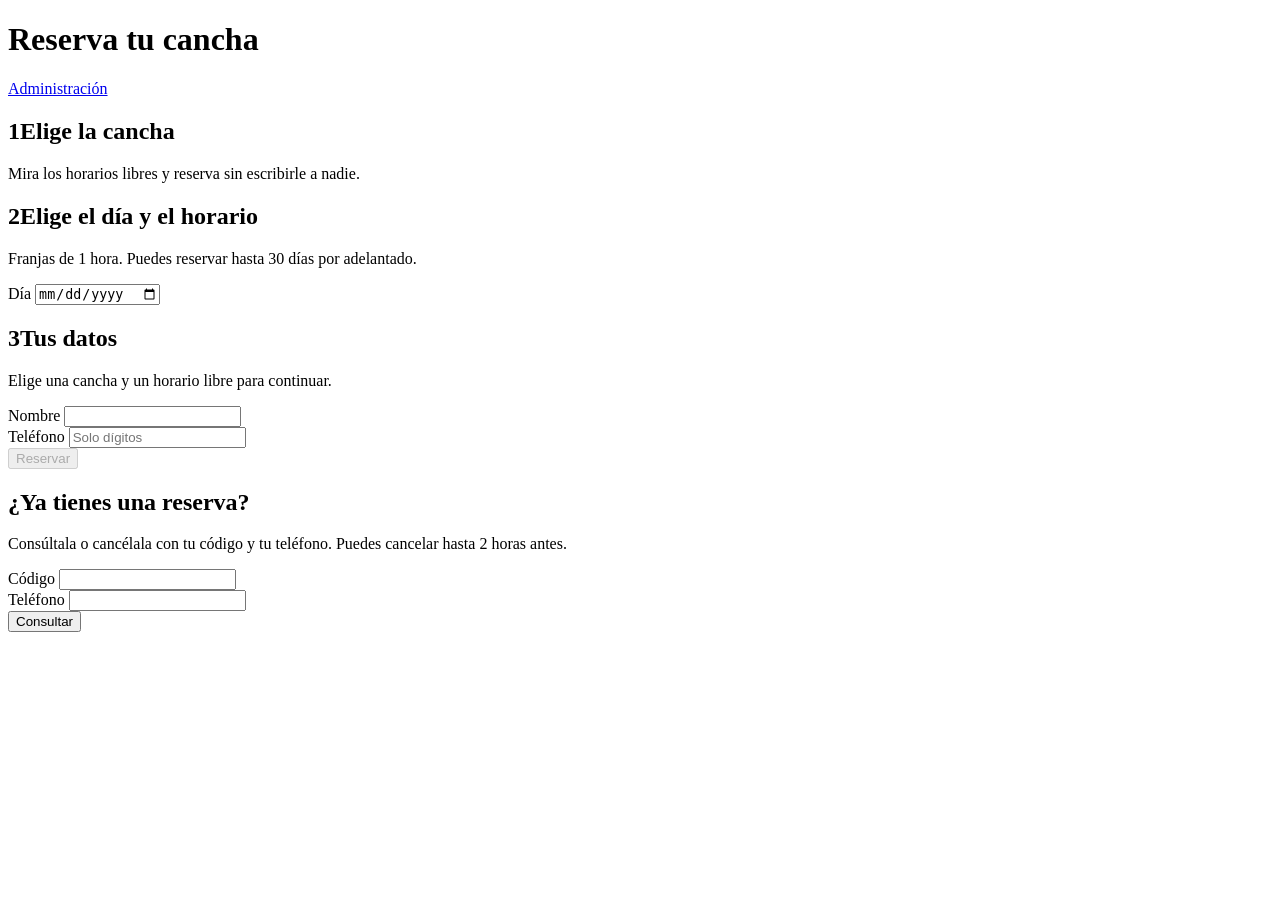
==== src/app/static/index.html @ c66f0cb2 "feat(#39): administración e interfaz web (T-11 a T-16) - routers/admin.py: X-Admin-Key en tiempo con" ====
<!doctype html>
<html lang="es">
<head>
  <meta charset="utf-8">
  <meta name="viewport" content="width=device-width, initial-scale=1">
  <title>Reservar cancha</title>
  <link rel="stylesheet" href="/styles.css">
</head>
<body>
  <header class="barra">
    <div class="contenido">
      <h1>Reserva tu cancha</h1>
      <a href="/admin.html">Administración</a>
    </div>
  </header>

  <main>
    <section class="tarjeta" aria-labelledby="t-cancha">
      <h2 id="t-cancha"><span class="paso">1</span>Elige la cancha</h2>
      <p class="ayuda">Mira los horarios libres y reserva sin escribirle a nadie.</p>
      <div id="canchas" class="canchas" aria-live="polite"></div>
      <div id="aviso-canchas"></div>
    </section>

    <section class="tarjeta" aria-labelledby="t-horario">
      <h2 id="t-horario"><span class="paso">2</span>Elige el día y el horario</h2>
      <p class="ayuda">Franjas de 1 hora. Puedes reservar hasta 30 días por adelantado.</p>
      <div class="fila">
        <div class="campo" style="max-width: 220px">
          <label for="fecha">Día</label>
          <input type="date" id="fecha">
        </div>
      </div>
      <p id="fecha-texto" class="ayuda" style="margin: 10px 0 0"></p>
      <div id="franjas" class="franjas" aria-live="polite"></div>
      <div id="aviso-franjas"></div>
    </section>

    <section class="tarjeta" aria-labelledby="t-datos" id="seccion-datos">
      <h2 id="t-datos"><span class="paso">3</span>Tus datos</h2>
      <p class="ayuda" id="resumen-seleccion">Elige una cancha y un horario libre para continuar.</p>
      <form id="form-reserva" novalidate>
        <div class="fila">
          <div class="campo">
            <label for="nombre">Nombre</label>
            <input id="nombre" name="nombre" autocomplete="name" maxlength="60" required>
            <span class="error" data-error-de="nombre"></span>
          </div>
          <div class="campo">
            <label for="telefono">Teléfono</label>
            <input id="telefono" name="telefono" inputmode="numeric" autocomplete="tel" maxlength="15" placeholder="Solo dígitos" required>
            <span class="error" data-error-de="telefono"></span>
          </div>
          <div class="campo boton">
            <button class="btn" type="submit" id="btn-reservar" disabled>Reservar</button>
            <span class="error"></span>
          </div>
        </div>
      </form>
      <div id="aviso-reserva"></div>
    </section>

    <section class="tarjeta" aria-labelledby="t-mia">
      <h2 id="t-mia">¿Ya tienes una reserva?</h2>
      <p class="ayuda">Consúltala o cancélala con tu código y tu teléfono. Puedes cancelar hasta 2 horas antes.</p>
      <form id="form-consulta" novalidate>
        <div class="fila">
          <div class="campo">
            <label for="c-codigo">Código</label>
            <input id="c-codigo" name="codigo" maxlength="8" autocomplete="off" style="text-transform: uppercase" required>
            <span class="error" data-error-de="codigo"></span>
          </div>
          <div class="campo">
            <label for="c-telefono">Teléfono</label>
            <input id="c-telefono" name="telefono" inputmode="numeric" maxlength="15" required>
            <span class="error" data-error-de="telefono"></span>
          </div>
          <div class="campo boton">
            <button class="btn secundario" type="submit">Consultar</button>
            <span class="error"></span>
          </div>
        </div>
      </form>
      <div id="aviso-consulta"></div>
    </section>
  </main>

  <script src="/comun.js"></script>
  <script src="/jugador.js"></script>
</body>
</html>
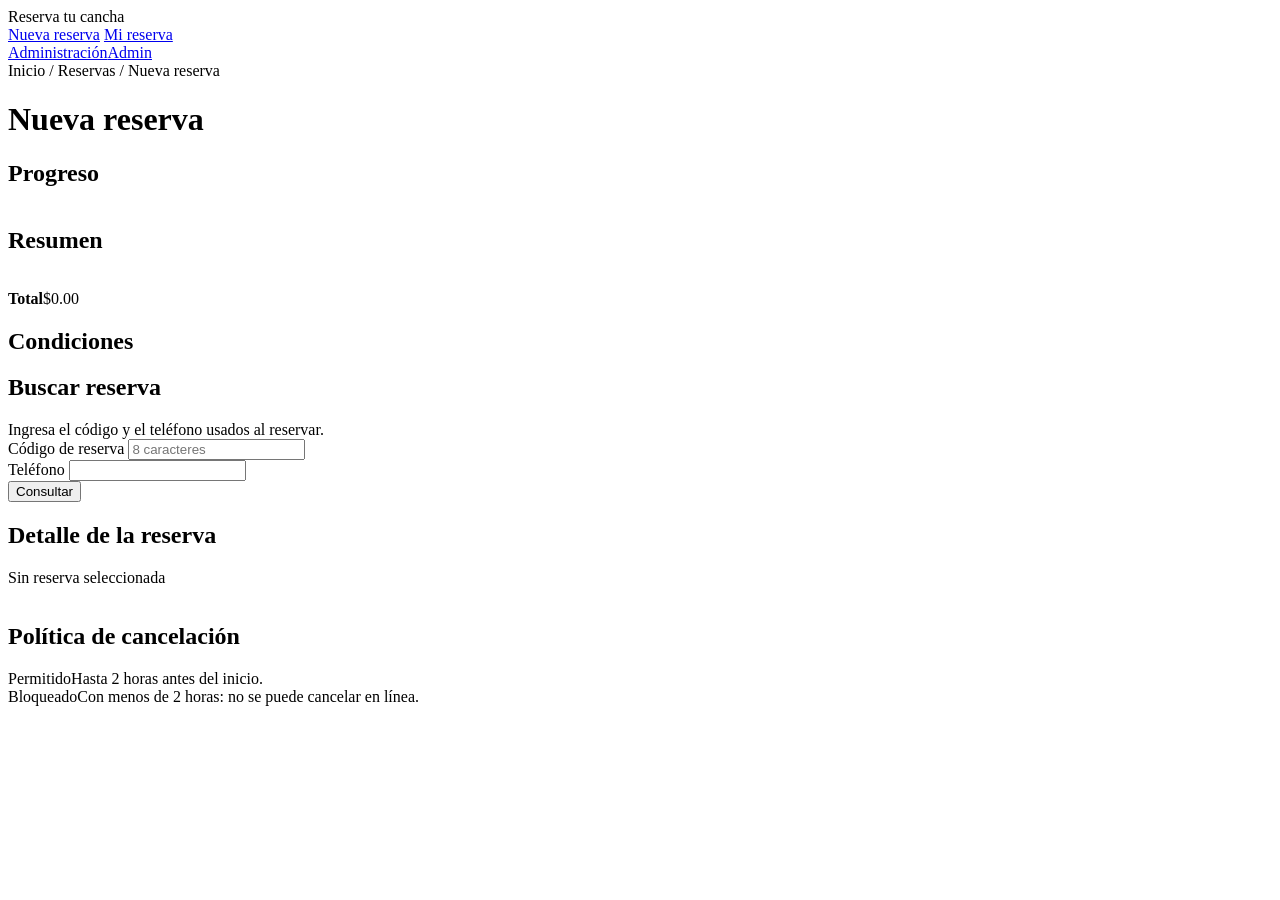
==== commit ceece1c9: "feat(#62): vista del jugador como asistente paso a paso - index.html, reserva.css, jugador.js: 4 pas" ====
--- a/src/app/static/index.html
+++ b/src/app/static/index.html
@@ -3,89 +3,118 @@
 <head>
   <meta charset="utf-8">
   <meta name="viewport" content="width=device-width, initial-scale=1">
-  <title>Reservar cancha</title>
-  <link rel="stylesheet" href="/styles.css">
+  <meta name="color-scheme" content="light dark">
+  <title>Reserva tu cancha</title>
+  <link rel="stylesheet" href="/reserva.css?v=5">
 </head>
 <body>
-  <header class="barra">
-    <div class="contenido">
-      <h1>Reserva tu cancha</h1>
-      <a href="/admin.html">Administración</a>
+  <header class="cabecera">
+    <div class="fila">
+      <div class="izq">
+        <div class="marca">
+          <span class="logo" id="logo"></span>
+          <span class="nombre-app">Reserva tu cancha</span>
+        </div>
+        <nav class="nav" aria-label="Principal">
+          <a href="#reservar" id="nav-reservar">Nueva reserva</a>
+          <a href="#mi-reserva" id="nav-mia">Mi reserva</a>
+        </nav>
+      </div>
+      <a class="admin-link" href="/admin.html" aria-label="Administración"><span class="largo">Administración</span><span class="corto">Admin</span></a>
     </div>
   </header>
 
+  <div class="encabezado">
+    <div class="fila">
+      <div>
+        <div class="miga">Inicio <span aria-hidden="true">/</span> Reservas <span aria-hidden="true">/</span> <span id="miga-actual">Nueva reserva</span></div>
+        <h1 id="titulo">Nueva reserva</h1>
+      </div>
+    </div>
+  </div>
+
   <main>
-    <section class="tarjeta" aria-labelledby="t-cancha">
-      <h2 id="t-cancha"><span class="paso">1</span>Elige la cancha</h2>
-      <p class="ayuda">Mira los horarios libres y reserva sin escribirle a nadie.</p>
-      <div id="canchas" class="canchas" aria-live="polite"></div>
-      <div id="aviso-canchas"></div>
-    </section>
+    <!-- Vista: nueva reserva -->
+    <div id="vista-reservar">
+      <div class="kpis" id="kpis" aria-live="polite"></div>
+      <div class="cuerpo">
+        <nav class="panel pasos" aria-label="Pasos de la reserva">
+          <div class="cab">
+            <h2>Progreso</h2>
+            <div class="progreso">
+              <div class="barra"><span id="barra-progreso"></span></div>
+              <span class="pista" id="texto-progreso"></span>
+            </div>
+          </div>
+          <ol id="lista-pasos"></ol>
+        </nav>
 
-    <section class="tarjeta" aria-labelledby="t-horario">
-      <h2 id="t-horario"><span class="paso">2</span>Elige el día y el horario</h2>
-      <p class="ayuda">Franjas de 1 hora. Puedes reservar hasta 30 días por adelantado.</p>
-      <div class="fila">
-        <div class="campo" style="max-width: 220px">
-          <label for="fecha">Día</label>
-          <input type="date" id="fecha">
+        <section class="panel principal" id="principal" aria-live="polite"></section>
+
+        <aside class="lateral" aria-label="Resumen">
+          <div class="panel">
+            <div class="cab" style="display: flex; justify-content: space-between; align-items: center">
+              <h2>Resumen</h2>
+              <span class="ficha" id="estado-resumen"></span>
+            </div>
+            <dl class="resumen" id="resumen"></dl>
+            <div class="total"><span style="font-weight: 600">Total</span><span class="v" id="total">$0.00</span></div>
+          </div>
+          <div class="panel">
+            <div class="cab"><h2>Condiciones</h2></div>
+            <ul class="condiciones" id="condiciones"></ul>
+          </div>
+        </aside>
+      </div>
+    </div>
+
+    <!-- Vista: mi reserva -->
+    <div id="vista-mia" class="oculto">
+      <div class="cuerpo">
+        <div class="panel buscar">
+          <div class="cab">
+            <h2>Buscar reserva</h2>
+            <p class="pista" style="margin: 2px 0 0">Ingresa el código y el teléfono usados al reservar.</p>
+          </div>
+          <form class="cuerpo-buscar" id="form-buscar" novalidate>
+            <div class="campo">
+              <label for="q-codigo">Código de reserva</label>
+              <input id="q-codigo" name="codigo" class="codigo-in" maxlength="8" autocomplete="off" placeholder="8 caracteres">
+            </div>
+            <div class="campo">
+              <label for="q-telefono">Teléfono</label>
+              <input id="q-telefono" name="telefono" type="tel" inputmode="numeric" maxlength="15" autocomplete="tel">
+            </div>
+            <button class="btn borde-acento" type="submit">Consultar</button>
+            <div id="aviso-buscar"></div>
+          </form>
         </div>
+
+        <section class="panel principal" aria-live="polite">
+          <div class="seccion-cab" style="display: flex; flex-wrap: wrap; gap: 12px; justify-content: space-between; align-items: center">
+            <div>
+              <h2>Detalle de la reserva</h2>
+              <p id="sub-detalle">Sin reserva seleccionada</p>
+            </div>
+            <span class="ficha oculto" id="estado-reserva"></span>
+          </div>
+          <div id="detalle-reserva"></div>
+        </section>
+
+        <aside class="panel lateral" aria-label="Política de cancelación" style="display: block">
+          <div class="cab"><h2>Política de cancelación</h2></div>
+          <div class="politica">
+            <div><span class="ficha tono-ok">Permitido</span><span>Hasta 2 horas antes del inicio.</span></div>
+            <div><span class="ficha tono-warn">Bloqueado</span><span>Con menos de 2 horas: no se puede cancelar en línea.</span></div>
+          </div>
+        </aside>
       </div>
-      <p id="fecha-texto" class="ayuda" style="margin: 10px 0 0"></p>
-      <div id="franjas" class="franjas" aria-live="polite"></div>
-      <div id="aviso-franjas"></div>
-    </section>
-
-    <section class="tarjeta" aria-labelledby="t-datos" id="seccion-datos">
-      <h2 id="t-datos"><span class="paso">3</span>Tus datos</h2>
-      <p class="ayuda" id="resumen-seleccion">Elige una cancha y un horario libre para continuar.</p>
-      <form id="form-reserva" novalidate>
-        <div class="fila">
-          <div class="campo">
-            <label for="nombre">Nombre</label>
-            <input id="nombre" name="nombre" autocomplete="name" maxlength="60" required>
-            <span class="error" data-error-de="nombre"></span>
-          </div>
-          <div class="campo">
-            <label for="telefono">Teléfono</label>
-            <input id="telefono" name="telefono" inputmode="numeric" autocomplete="tel" maxlength="15" placeholder="Solo dígitos" required>
-            <span class="error" data-error-de="telefono"></span>
-          </div>
-          <div class="campo boton">
-            <button class="btn" type="submit" id="btn-reservar" disabled>Reservar</button>
-            <span class="error"></span>
-          </div>
-        </div>
-      </form>
-      <div id="aviso-reserva"></div>
-    </section>
-
-    <section class="tarjeta" aria-labelledby="t-mia">
-      <h2 id="t-mia">¿Ya tienes una reserva?</h2>
-      <p class="ayuda">Consúltala o cancélala con tu código y tu teléfono. Puedes cancelar hasta 2 horas antes.</p>
-      <form id="form-consulta" novalidate>
-        <div class="fila">
-          <div class="campo">
-            <label for="c-codigo">Código</label>
-            <input id="c-codigo" name="codigo" maxlength="8" autocomplete="off" style="text-transform: uppercase" required>
-            <span class="error" data-error-de="codigo"></span>
-          </div>
-          <div class="campo">
-            <label for="c-telefono">Teléfono</label>
-            <input id="c-telefono" name="telefono" inputmode="numeric" maxlength="15" required>
-            <span class="error" data-error-de="telefono"></span>
-          </div>
-          <div class="campo boton">
-            <button class="btn secundario" type="submit">Consultar</button>
-            <span class="error"></span>
-          </div>
-        </div>
-      </form>
-      <div id="aviso-consulta"></div>
-    </section>
+    </div>
   </main>
 
-  <script src="/comun.js"></script>
-  <script src="/jugador.js"></script>
+  <div class="toast oculto" id="toast" role="status"></div>
+
+  <script src="/comun.js?v=5"></script>
+  <script src="/jugador.js?v=5"></script>
 </body>
 </html>
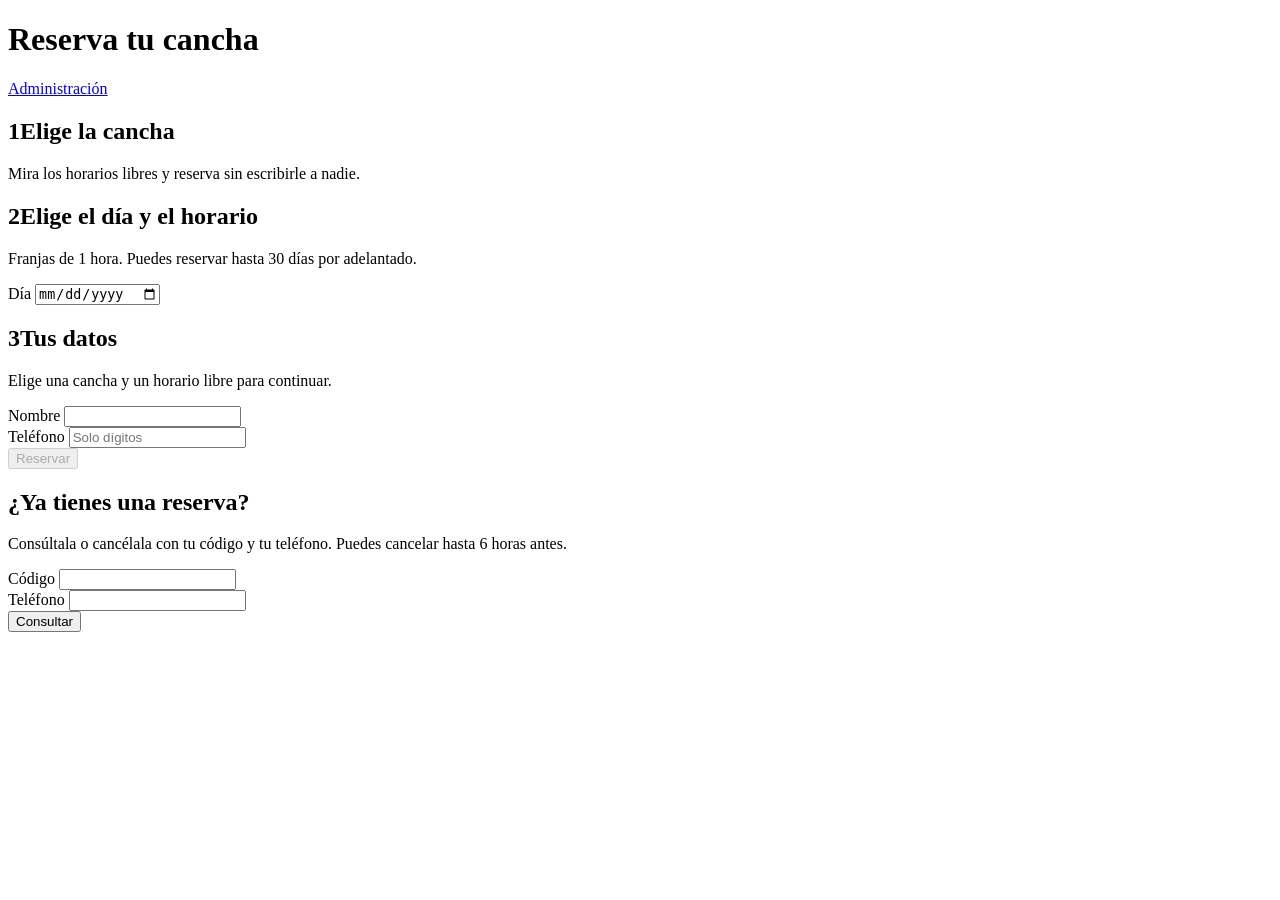
==== commit 8c684203: "fix(#67): texto de la interfaz, docstrings y D-11 con el límite de 6 h La interfaz del jugador decía" ====
--- a/src/app/static/index.html
+++ b/src/app/static/index.html
@@ -3,118 +3,89 @@
 <head>
   <meta charset="utf-8">
   <meta name="viewport" content="width=device-width, initial-scale=1">
-  <meta name="color-scheme" content="light dark">
-  <title>Reserva tu cancha</title>
-  <link rel="stylesheet" href="/reserva.css?v=5">
+  <title>Reservar cancha</title>
+  <link rel="stylesheet" href="/styles.css">
 </head>
 <body>
-  <header class="cabecera">
-    <div class="fila">
-      <div class="izq">
-        <div class="marca">
-          <span class="logo" id="logo"></span>
-          <span class="nombre-app">Reserva tu cancha</span>
-        </div>
-        <nav class="nav" aria-label="Principal">
-          <a href="#reservar" id="nav-reservar">Nueva reserva</a>
-          <a href="#mi-reserva" id="nav-mia">Mi reserva</a>
-        </nav>
-      </div>
-      <a class="admin-link" href="/admin.html" aria-label="Administración"><span class="largo">Administración</span><span class="corto">Admin</span></a>
+  <header class="barra">
+    <div class="contenido">
+      <h1>Reserva tu cancha</h1>
+      <a href="/admin.html">Administración</a>
     </div>
   </header>
 
-  <div class="encabezado">
-    <div class="fila">
-      <div>
-        <div class="miga">Inicio <span aria-hidden="true">/</span> Reservas <span aria-hidden="true">/</span> <span id="miga-actual">Nueva reserva</span></div>
-        <h1 id="titulo">Nueva reserva</h1>
+  <main>
+    <section class="tarjeta" aria-labelledby="t-cancha">
+      <h2 id="t-cancha"><span class="paso">1</span>Elige la cancha</h2>
+      <p class="ayuda">Mira los horarios libres y reserva sin escribirle a nadie.</p>
+      <div id="canchas" class="canchas" aria-live="polite"></div>
+      <div id="aviso-canchas"></div>
+    </section>
+
+    <section class="tarjeta" aria-labelledby="t-horario">
+      <h2 id="t-horario"><span class="paso">2</span>Elige el día y el horario</h2>
+      <p class="ayuda">Franjas de 1 hora. Puedes reservar hasta 30 días por adelantado.</p>
+      <div class="fila">
+        <div class="campo" style="max-width: 220px">
+          <label for="fecha">Día</label>
+          <input type="date" id="fecha">
+        </div>
       </div>
-    </div>
-  </div>
+      <p id="fecha-texto" class="ayuda" style="margin: 10px 0 0"></p>
+      <div id="franjas" class="franjas" aria-live="polite"></div>
+      <div id="aviso-franjas"></div>
+    </section>
 
-  <main>
-    <!-- Vista: nueva reserva -->
-    <div id="vista-reservar">
-      <div class="kpis" id="kpis" aria-live="polite"></div>
-      <div class="cuerpo">
-        <nav class="panel pasos" aria-label="Pasos de la reserva">
-          <div class="cab">
-            <h2>Progreso</h2>
-            <div class="progreso">
-              <div class="barra"><span id="barra-progreso"></span></div>
-              <span class="pista" id="texto-progreso"></span>
-            </div>
+    <section class="tarjeta" aria-labelledby="t-datos" id="seccion-datos">
+      <h2 id="t-datos"><span class="paso">3</span>Tus datos</h2>
+      <p class="ayuda" id="resumen-seleccion">Elige una cancha y un horario libre para continuar.</p>
+      <form id="form-reserva" novalidate>
+        <div class="fila">
+          <div class="campo">
+            <label for="nombre">Nombre</label>
+            <input id="nombre" name="nombre" autocomplete="name" maxlength="60" required>
+            <span class="error" data-error-de="nombre"></span>
           </div>
-          <ol id="lista-pasos"></ol>
-        </nav>
+          <div class="campo">
+            <label for="telefono">Teléfono</label>
+            <input id="telefono" name="telefono" inputmode="numeric" autocomplete="tel" maxlength="15" placeholder="Solo dígitos" required>
+            <span class="error" data-error-de="telefono"></span>
+          </div>
+          <div class="campo boton">
+            <button class="btn" type="submit" id="btn-reservar" disabled>Reservar</button>
+            <span class="error"></span>
+          </div>
+        </div>
+      </form>
+      <div id="aviso-reserva"></div>
+    </section>
 
-        <section class="panel principal" id="principal" aria-live="polite"></section>
-
-        <aside class="lateral" aria-label="Resumen">
-          <div class="panel">
-            <div class="cab" style="display: flex; justify-content: space-between; align-items: center">
-              <h2>Resumen</h2>
-              <span class="ficha" id="estado-resumen"></span>
-            </div>
-            <dl class="resumen" id="resumen"></dl>
-            <div class="total"><span style="font-weight: 600">Total</span><span class="v" id="total">$0.00</span></div>
+    <section class="tarjeta" aria-labelledby="t-mia">
+      <h2 id="t-mia">¿Ya tienes una reserva?</h2>
+      <p class="ayuda">Consúltala o cancélala con tu código y tu teléfono. Puedes cancelar hasta 6 horas antes.</p>
+      <form id="form-consulta" novalidate>
+        <div class="fila">
+          <div class="campo">
+            <label for="c-codigo">Código</label>
+            <input id="c-codigo" name="codigo" maxlength="8" autocomplete="off" style="text-transform: uppercase" required>
+            <span class="error" data-error-de="codigo"></span>
           </div>
-          <div class="panel">
-            <div class="cab"><h2>Condiciones</h2></div>
-            <ul class="condiciones" id="condiciones"></ul>
+          <div class="campo">
+            <label for="c-telefono">Teléfono</label>
+            <input id="c-telefono" name="telefono" inputmode="numeric" maxlength="15" required>
+            <span class="error" data-error-de="telefono"></span>
           </div>
-        </aside>
-      </div>
-    </div>
-
-    <!-- Vista: mi reserva -->
-    <div id="vista-mia" class="oculto">
-      <div class="cuerpo">
-        <div class="panel buscar">
-          <div class="cab">
-            <h2>Buscar reserva</h2>
-            <p class="pista" style="margin: 2px 0 0">Ingresa el código y el teléfono usados al reservar.</p>
+          <div class="campo boton">
+            <button class="btn secundario" type="submit">Consultar</button>
+            <span class="error"></span>
           </div>
-          <form class="cuerpo-buscar" id="form-buscar" novalidate>
-            <div class="campo">
-              <label for="q-codigo">Código de reserva</label>
-              <input id="q-codigo" name="codigo" class="codigo-in" maxlength="8" autocomplete="off" placeholder="8 caracteres">
-            </div>
-            <div class="campo">
-              <label for="q-telefono">Teléfono</label>
-              <input id="q-telefono" name="telefono" type="tel" inputmode="numeric" maxlength="15" autocomplete="tel">
-            </div>
-            <button class="btn borde-acento" type="submit">Consultar</button>
-            <div id="aviso-buscar"></div>
-          </form>
         </div>
-
-        <section class="panel principal" aria-live="polite">
-          <div class="seccion-cab" style="display: flex; flex-wrap: wrap; gap: 12px; justify-content: space-between; align-items: center">
-            <div>
-              <h2>Detalle de la reserva</h2>
-              <p id="sub-detalle">Sin reserva seleccionada</p>
-            </div>
-            <span class="ficha oculto" id="estado-reserva"></span>
-          </div>
-          <div id="detalle-reserva"></div>
-        </section>
-
-        <aside class="panel lateral" aria-label="Política de cancelación" style="display: block">
-          <div class="cab"><h2>Política de cancelación</h2></div>
-          <div class="politica">
-            <div><span class="ficha tono-ok">Permitido</span><span>Hasta 2 horas antes del inicio.</span></div>
-            <div><span class="ficha tono-warn">Bloqueado</span><span>Con menos de 2 horas: no se puede cancelar en línea.</span></div>
-          </div>
-        </aside>
-      </div>
-    </div>
+      </form>
+      <div id="aviso-consulta"></div>
+    </section>
   </main>
 
-  <div class="toast oculto" id="toast" role="status"></div>
-
-  <script src="/comun.js?v=5"></script>
-  <script src="/jugador.js?v=5"></script>
+  <script src="/comun.js"></script>
+  <script src="/jugador.js"></script>
 </body>
 </html>
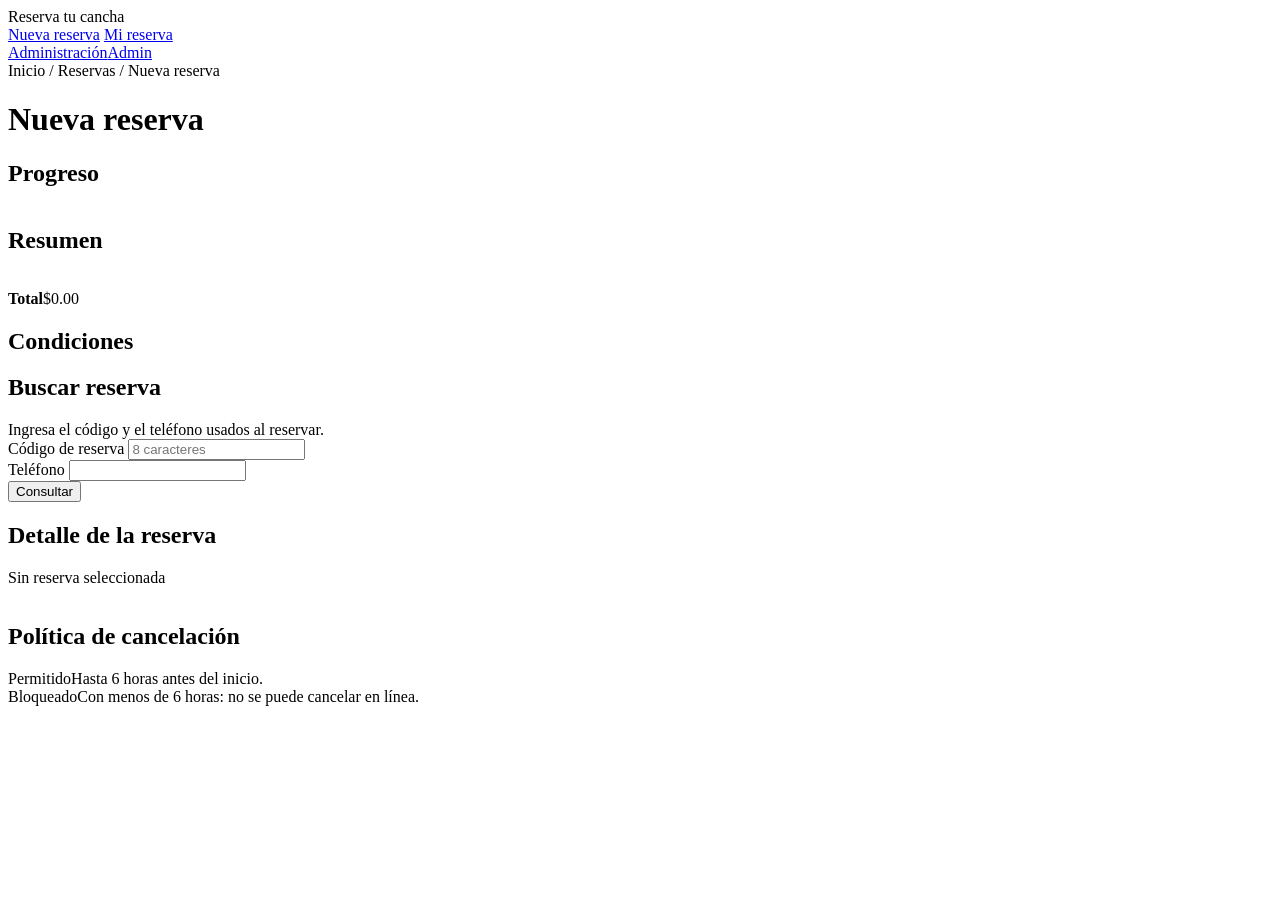
==== commit 912fac94: "merge main en ciclo2/spec/ui-paso-a-paso: asistente con límite de 6 h (D-12) - conflictos de docs re" ====
--- a/src/app/static/index.html
+++ b/src/app/static/index.html
@@ -3,89 +3,118 @@
 <head>
   <meta charset="utf-8">
   <meta name="viewport" content="width=device-width, initial-scale=1">
-  <title>Reservar cancha</title>
-  <link rel="stylesheet" href="/styles.css">
+  <meta name="color-scheme" content="light dark">
+  <title>Reserva tu cancha</title>
+  <link rel="stylesheet" href="/reserva.css?v=6">
 </head>
 <body>
-  <header class="barra">
-    <div class="contenido">
-      <h1>Reserva tu cancha</h1>
-      <a href="/admin.html">Administración</a>
+  <header class="cabecera">
+    <div class="fila">
+      <div class="izq">
+        <div class="marca">
+          <span class="logo" id="logo"></span>
+          <span class="nombre-app">Reserva tu cancha</span>
+        </div>
+        <nav class="nav" aria-label="Principal">
+          <a href="#reservar" id="nav-reservar">Nueva reserva</a>
+          <a href="#mi-reserva" id="nav-mia">Mi reserva</a>
+        </nav>
+      </div>
+      <a class="admin-link" href="/admin.html" aria-label="Administración"><span class="largo">Administración</span><span class="corto">Admin</span></a>
     </div>
   </header>
 
+  <div class="encabezado">
+    <div class="fila">
+      <div>
+        <div class="miga">Inicio <span aria-hidden="true">/</span> Reservas <span aria-hidden="true">/</span> <span id="miga-actual">Nueva reserva</span></div>
+        <h1 id="titulo">Nueva reserva</h1>
+      </div>
+    </div>
+  </div>
+
   <main>
-    <section class="tarjeta" aria-labelledby="t-cancha">
-      <h2 id="t-cancha"><span class="paso">1</span>Elige la cancha</h2>
-      <p class="ayuda">Mira los horarios libres y reserva sin escribirle a nadie.</p>
-      <div id="canchas" class="canchas" aria-live="polite"></div>
-      <div id="aviso-canchas"></div>
-    </section>
+    <!-- Vista: nueva reserva -->
+    <div id="vista-reservar">
+      <div class="kpis" id="kpis" aria-live="polite"></div>
+      <div class="cuerpo">
+        <nav class="panel pasos" aria-label="Pasos de la reserva">
+          <div class="cab">
+            <h2>Progreso</h2>
+            <div class="progreso">
+              <div class="barra"><span id="barra-progreso"></span></div>
+              <span class="pista" id="texto-progreso"></span>
+            </div>
+          </div>
+          <ol id="lista-pasos"></ol>
+        </nav>
 
-    <section class="tarjeta" aria-labelledby="t-horario">
-      <h2 id="t-horario"><span class="paso">2</span>Elige el día y el horario</h2>
-      <p class="ayuda">Franjas de 1 hora. Puedes reservar hasta 30 días por adelantado.</p>
-      <div class="fila">
-        <div class="campo" style="max-width: 220px">
-          <label for="fecha">Día</label>
-          <input type="date" id="fecha">
+        <section class="panel principal" id="principal" aria-live="polite"></section>
+
+        <aside class="lateral" aria-label="Resumen">
+          <div class="panel">
+            <div class="cab" style="display: flex; justify-content: space-between; align-items: center">
+              <h2>Resumen</h2>
+              <span class="ficha" id="estado-resumen"></span>
+            </div>
+            <dl class="resumen" id="resumen"></dl>
+            <div class="total"><span style="font-weight: 600">Total</span><span class="v" id="total">$0.00</span></div>
+          </div>
+          <div class="panel">
+            <div class="cab"><h2>Condiciones</h2></div>
+            <ul class="condiciones" id="condiciones"></ul>
+          </div>
+        </aside>
+      </div>
+    </div>
+
+    <!-- Vista: mi reserva -->
+    <div id="vista-mia" class="oculto">
+      <div class="cuerpo">
+        <div class="panel buscar">
+          <div class="cab">
+            <h2>Buscar reserva</h2>
+            <p class="pista" style="margin: 2px 0 0">Ingresa el código y el teléfono usados al reservar.</p>
+          </div>
+          <form class="cuerpo-buscar" id="form-buscar" novalidate>
+            <div class="campo">
+              <label for="q-codigo">Código de reserva</label>
+              <input id="q-codigo" name="codigo" class="codigo-in" maxlength="8" autocomplete="off" placeholder="8 caracteres">
+            </div>
+            <div class="campo">
+              <label for="q-telefono">Teléfono</label>
+              <input id="q-telefono" name="telefono" type="tel" inputmode="numeric" maxlength="15" autocomplete="tel">
+            </div>
+            <button class="btn borde-acento" type="submit">Consultar</button>
+            <div id="aviso-buscar"></div>
+          </form>
         </div>
+
+        <section class="panel principal" aria-live="polite">
+          <div class="seccion-cab" style="display: flex; flex-wrap: wrap; gap: 12px; justify-content: space-between; align-items: center">
+            <div>
+              <h2>Detalle de la reserva</h2>
+              <p id="sub-detalle">Sin reserva seleccionada</p>
+            </div>
+            <span class="ficha oculto" id="estado-reserva"></span>
+          </div>
+          <div id="detalle-reserva"></div>
+        </section>
+
+        <aside class="panel lateral" aria-label="Política de cancelación" style="display: block">
+          <div class="cab"><h2>Política de cancelación</h2></div>
+          <div class="politica">
+            <div><span class="ficha tono-ok">Permitido</span><span>Hasta 6 horas antes del inicio.</span></div>
+            <div><span class="ficha tono-warn">Bloqueado</span><span>Con menos de 6 horas: no se puede cancelar en línea.</span></div>
+          </div>
+        </aside>
       </div>
-      <p id="fecha-texto" class="ayuda" style="margin: 10px 0 0"></p>
-      <div id="franjas" class="franjas" aria-live="polite"></div>
-      <div id="aviso-franjas"></div>
-    </section>
-
-    <section class="tarjeta" aria-labelledby="t-datos" id="seccion-datos">
-      <h2 id="t-datos"><span class="paso">3</span>Tus datos</h2>
-      <p class="ayuda" id="resumen-seleccion">Elige una cancha y un horario libre para continuar.</p>
-      <form id="form-reserva" novalidate>
-        <div class="fila">
-          <div class="campo">
-            <label for="nombre">Nombre</label>
-            <input id="nombre" name="nombre" autocomplete="name" maxlength="60" required>
-            <span class="error" data-error-de="nombre"></span>
-          </div>
-          <div class="campo">
-            <label for="telefono">Teléfono</label>
-            <input id="telefono" name="telefono" inputmode="numeric" autocomplete="tel" maxlength="15" placeholder="Solo dígitos" required>
-            <span class="error" data-error-de="telefono"></span>
-          </div>
-          <div class="campo boton">
-            <button class="btn" type="submit" id="btn-reservar" disabled>Reservar</button>
-            <span class="error"></span>
-          </div>
-        </div>
-      </form>
-      <div id="aviso-reserva"></div>
-    </section>
-
-    <section class="tarjeta" aria-labelledby="t-mia">
-      <h2 id="t-mia">¿Ya tienes una reserva?</h2>
-      <p class="ayuda">Consúltala o cancélala con tu código y tu teléfono. Puedes cancelar hasta 6 horas antes.</p>
-      <form id="form-consulta" novalidate>
-        <div class="fila">
-          <div class="campo">
-            <label for="c-codigo">Código</label>
-            <input id="c-codigo" name="codigo" maxlength="8" autocomplete="off" style="text-transform: uppercase" required>
-            <span class="error" data-error-de="codigo"></span>
-          </div>
-          <div class="campo">
-            <label for="c-telefono">Teléfono</label>
-            <input id="c-telefono" name="telefono" inputmode="numeric" maxlength="15" required>
-            <span class="error" data-error-de="telefono"></span>
-          </div>
-          <div class="campo boton">
-            <button class="btn secundario" type="submit">Consultar</button>
-            <span class="error"></span>
-          </div>
-        </div>
-      </form>
-      <div id="aviso-consulta"></div>
-    </section>
+    </div>
   </main>
 
-  <script src="/comun.js"></script>
-  <script src="/jugador.js"></script>
+  <div class="toast oculto" id="toast" role="status"></div>
+
+  <script src="/comun.js?v=6"></script>
+  <script src="/jugador.js?v=6"></script>
 </body>
 </html>
